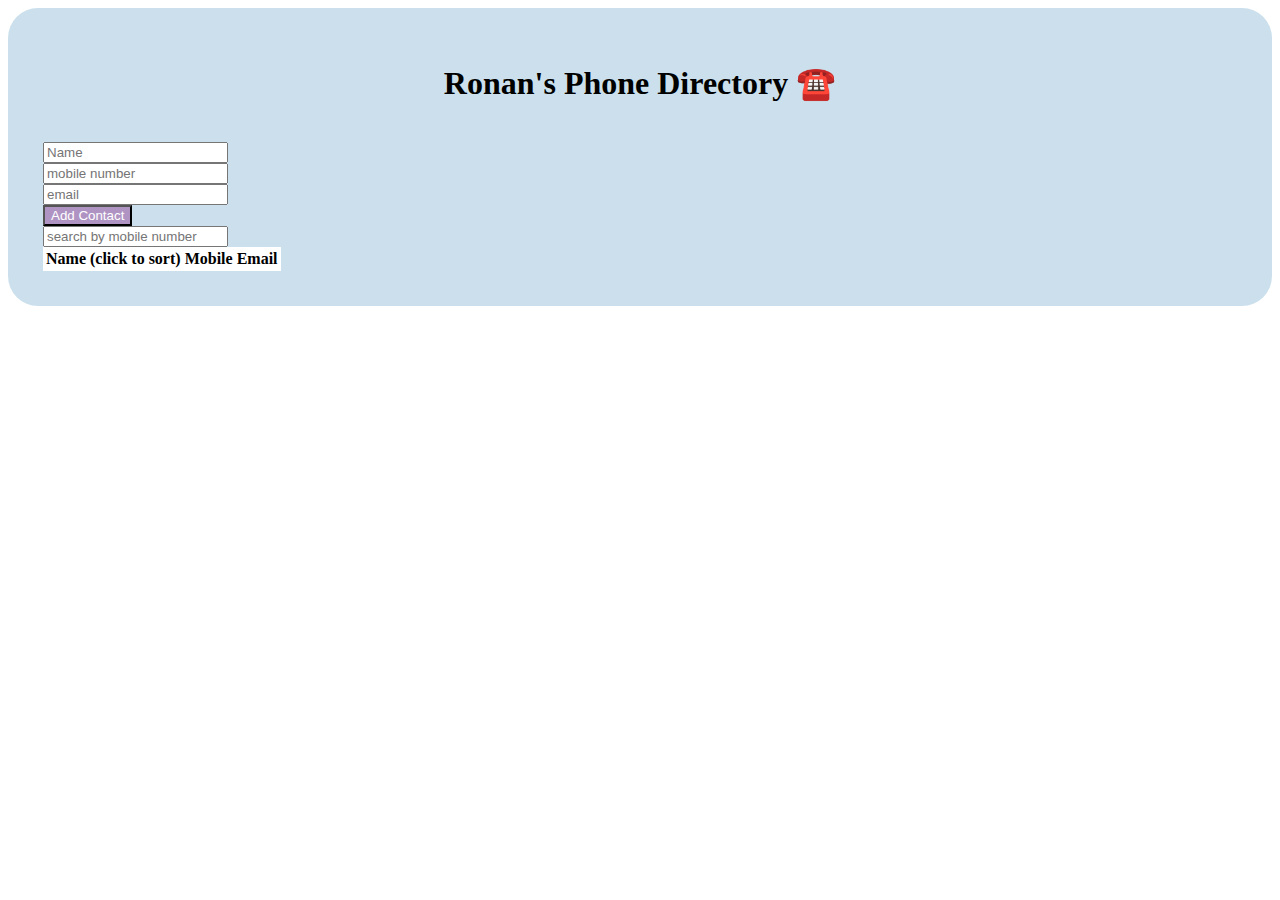
==== lab2/problem-1/index.html @ 7decf3b2 "rename" ====
<!DOCTYPE html>
<html lang="en">
<head>
    <meta charset="UTF-8">
    <meta name="viewport" content="width=device-width, initial-scale=1.0">
    <link rel="stylesheet" href="https://cdn.jsdelivr.net/npm/bootstrap@5.2.3/dist/css/bootstrap.min.css" integrity="sha384-rbsA2VBKQhggwzxH7pPCaAqO46MgnOM80zW1RWuH61DGLwZJEdK2Kadq2F9CUG65" crossorigin="anonymous">
    <link rel="stylesheet" href="styles.css">
    <title>Ronan's Phone Directory ☎️</title>
</head>
<body>
    <div class="container-sm mt-5">
        <h1>Ronan's Phone Directory ☎️</h1>
        <div class="row">

            <div class="col-md-6">
                <div class="form-group">
                    <input type="text" placeholder="Name" class="form-control mt-3" id="name" required>
                </div>
                <div class="form-group">
                    <input type="text" placeholder="mobile number" class="form-control mt-3" id="mobile" required>
                </div>
                <div class="form-group">
                    <input type="email" placeholder="email" class="form-control mt-3" id="email" required>
                </div>

                <button class="btn mt-3" onclick="addContact()">Add Contact</button>
            </div>

            <div class="col-md-6">
                <div class="form-group">
                    <input type="text" id="search" placeholder="search by mobile number" class="form-control mt-3" id="search" oninput="filterContacts()">
                </div>
                <div id="error" class="alert alert-danger mt-3"></div>
            </div>

        </div>
        
        <div id="noResult" class="alert alert-danger mt-3">No Results!</div>
        <table id="contactTable" class="table table-bordered mt-4">
            <thead>
                <tr>
                    <th onclick="sortTable(0)">Name (click to sort)</th>
                    <th>Mobile</th>
                    <th>Email</th>
                </tr>
            </thead>
            <tbody id="contactTableBody"></tbody>
        </table>
    </div>

    <script src="script.js"></script>
</body>
</html>
---- lab2/problem-1/styles.css ----
#contactTable tbody tr:nth-child(odd) {
    background-color: #f2f2f2;
}

#contactTable {
    background-color: white;
}

#noResult, #error{
    display: none;
}

h1 {
    text-align: center;
    margin-bottom: 40px;
}

body {
    background-image: url("https://i.pinimg.com/474x/cb/c4/f9/cbc4f943b1fbd3c284231fc2ba1a6edb.jpg")
}

.container-sm {
    background-color: #c4dce9e1;
    padding: 35px;
    border-radius: 30px;
}

.btn {
    color: white;
    background-color: #af94c3;
}

.btn:hover {
    color: white;
    background-color: #9f72c1e6;
}
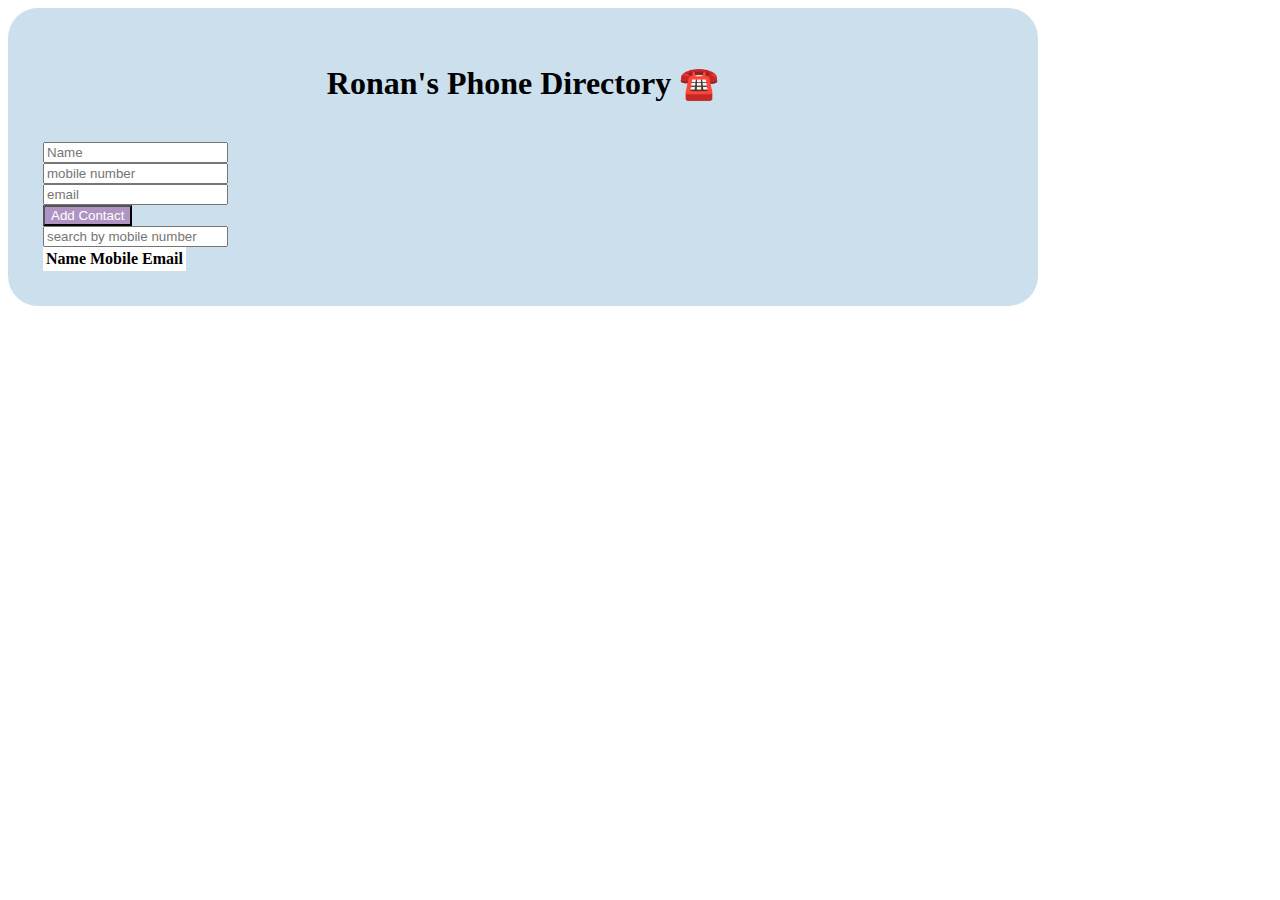
==== commit 9eec0ce1: "Add data persistence and other small changes" ====
--- a/lab2/problem-1/index.html
+++ b/lab2/problem-1/index.html
@@ -5,6 +5,7 @@
     <meta name="viewport" content="width=device-width, initial-scale=1.0">
     <link rel="stylesheet" href="https://cdn.jsdelivr.net/npm/bootstrap@5.2.3/dist/css/bootstrap.min.css" integrity="sha384-rbsA2VBKQhggwzxH7pPCaAqO46MgnOM80zW1RWuH61DGLwZJEdK2Kadq2F9CUG65" crossorigin="anonymous">
     <link rel="stylesheet" href="styles.css">
+    <link rel="stylesheet" href="https://cdnjs.cloudflare.com/ajax/libs/font-awesome/6.4.2/css/all.min.css" integrity="sha512-z3gLpd7yknf1YoNbCzqRKc4qyor8gaKU1qmn+CShxbuBusANI9QpRohGBreCFkKxLhei6S9CQXFEbbKuqLg0DA==" crossorigin="anonymous" referrerpolicy="no-referrer" />
     <title>Ronan's Phone Directory ☎️</title>
 </head>
 <body>
@@ -39,7 +40,7 @@
         <table id="contactTable" class="table table-bordered mt-4">
             <thead>
                 <tr>
-                    <th onclick="sortTable(0)">Name (click to sort)</th>
+                    <th onclick="sortTable(0)">Name <i id="sortIcon" class="fa-solid fa-arrow-up"></i></th>
                     <th>Mobile</th>
                     <th>Email</th>
                 </tr>
--- a/lab2/problem-1/styles.css
+++ b/lab2/problem-1/styles.css
@@ -23,6 +23,8 @@
     background-color: #c4dce9e1;
     padding: 35px;
     border-radius: 30px;
+    max-width: 960px;
+    margin-bottom: 80px;
 }
 
 .btn {
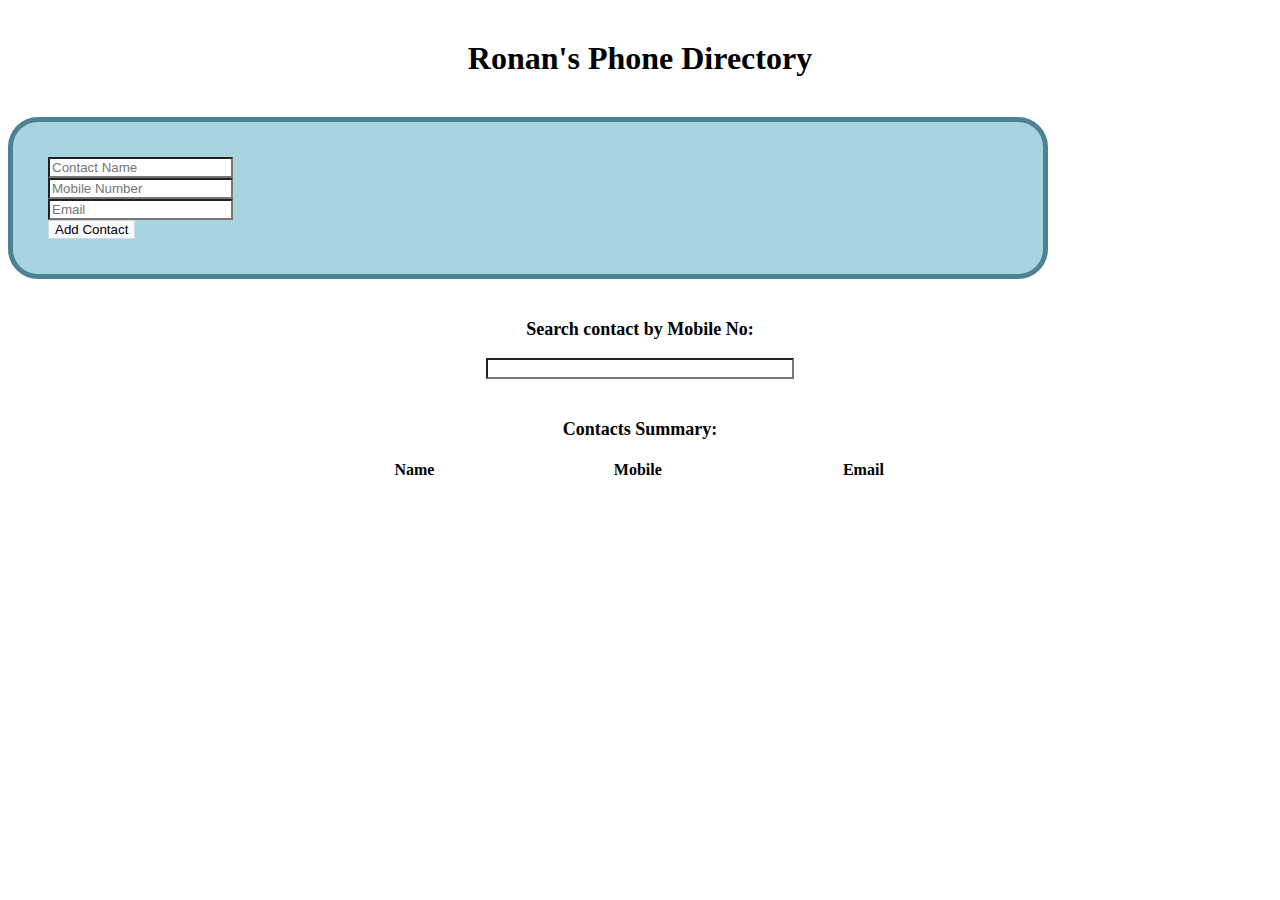
==== commit 1c4a746c: "change css to look like on in doc" ====
--- a/lab2/problem-1/index.html
+++ b/lab2/problem-1/index.html
@@ -6,49 +6,49 @@
     <link rel="stylesheet" href="https://cdn.jsdelivr.net/npm/bootstrap@5.2.3/dist/css/bootstrap.min.css" integrity="sha384-rbsA2VBKQhggwzxH7pPCaAqO46MgnOM80zW1RWuH61DGLwZJEdK2Kadq2F9CUG65" crossorigin="anonymous">
     <link rel="stylesheet" href="styles.css">
     <link rel="stylesheet" href="https://cdnjs.cloudflare.com/ajax/libs/font-awesome/6.4.2/css/all.min.css" integrity="sha512-z3gLpd7yknf1YoNbCzqRKc4qyor8gaKU1qmn+CShxbuBusANI9QpRohGBreCFkKxLhei6S9CQXFEbbKuqLg0DA==" crossorigin="anonymous" referrerpolicy="no-referrer" />
-    <title>Ronan's Phone Directory ☎️</title>
+    <title>Ronan's Phone Directory</title>
 </head>
 <body>
+    <h1>Ronan's Phone Directory</h1>
     <div class="container-sm mt-5">
-        <h1>Ronan's Phone Directory ☎️</h1>
         <div class="row">
-
-            <div class="col-md-6">
-                <div class="form-group">
-                    <input type="text" placeholder="Name" class="form-control mt-3" id="name" required>
-                </div>
-                <div class="form-group">
-                    <input type="text" placeholder="mobile number" class="form-control mt-3" id="mobile" required>
-                </div>
-                <div class="form-group">
-                    <input type="email" placeholder="email" class="form-control mt-3" id="email" required>
-                </div>
-
-                <button class="btn mt-3" onclick="addContact()">Add Contact</button>
+           
+            <div class="form-group col-md-3">
+                <input type="text" placeholder="Contact Name" class="form-control mt-3" id="name" required>
+            </div>
+            <div class="form-group col-md-3">
+                <input type="text" placeholder="Mobile Number" class="form-control mt-3" id="mobile" required>
+            </div>
+            <div class="form-group col-md-3">
+                <input type="email" placeholder="Email" class="form-control mt-3" id="email" required>
             </div>
 
-            <div class="col-md-6">
-                <div class="form-group">
-                    <input type="text" id="search" placeholder="search by mobile number" class="form-control mt-3" id="search" oninput="filterContacts()">
-                </div>
-                <div id="error" class="alert alert-danger mt-3"></div>
-            </div>
-
+            <button class="btn mt-3 col-md-3" onclick="addContact()">Add Contact</button>
         </div>
-        
-        <div id="noResult" class="alert alert-danger mt-3">No Results!</div>
-        <table id="contactTable" class="table table-bordered mt-4">
-            <thead>
-                <tr>
-                    <th onclick="sortTable(0)">Name <i id="sortIcon" class="fa-solid fa-arrow-up"></i></th>
-                    <th>Mobile</th>
-                    <th>Email</th>
-                </tr>
-            </thead>
-            <tbody id="contactTableBody"></tbody>
-        </table>
     </div>
 
-    <script src="script.js"></script>
+    <div class="search">
+        <div class="form-group">
+            <p>Search contact by Mobile No:</p>
+            <input type="text" id="search" class="form-control" id="search" oninput="filterContacts()">
+        </div>
+        <div id="error" class="alert alert-danger mt-3"></div>
+    </div>
+
+    <div id="noResult" class="alert alert-danger mt-3">No Results!</div>
+
+    <p class="contact-summary">Contacts Summary:</p>
+    <table id="contactTable" class="table table-bordered">
+        <thead>
+            <tr>
+                <th onclick="sortTable(0)">Name <i id="sortIcon" class="fa-solid fa-arrow-up"></i></th>
+                <th>Mobile</th>
+                <th>Email</th>
+            </tr>
+        </thead>
+        <tbody id="contactTableBody"></tbody>
+    </table>
+
+    <script src="scripts.js"></script>
 </body>
 </html>
--- a/lab2/problem-1/styles.css
+++ b/lab2/problem-1/styles.css
@@ -3,36 +3,73 @@
 }
 
 #contactTable {
-    background-color: white;
+    min-width: 500px;
+    width: 52%;
+    border: black;
+    margin: auto;
+    margin-bottom: 40px;
+}
+
+.contact-summary {
+    margin-top: 40px;
 }
 
 #noResult, #error{
     display: none;
+    width: 300px;
+    margin: auto;
+    text-align: center;
 }
 
 h1 {
     text-align: center;
+    font-weight: bold;
     margin-bottom: 40px;
+    margin-top: 40px;
 }
 
+.form-control {
+    border-radius: 0px;
+}
+
+.search {
+    margin: auto;
+    text-align: center;
+}
+
+#search {
+    width: 300px;
+    margin: auto;
+}
+
+p {
+    font-size: large;
+    font-weight: bold;
+    text-align: center;
+}
+
+
 body {
-    background-image: url("https://i.pinimg.com/474x/cb/c4/f9/cbc4f943b1fbd3c284231fc2ba1a6edb.jpg")
+    font-family: 'Times New Roman', Times, serif;
 }
 
 .container-sm {
-    background-color: #c4dce9e1;
+    border: 5px solid #4e8191;
+    background-color: #a8d4df;
     padding: 35px;
     border-radius: 30px;
     max-width: 960px;
-    margin-bottom: 80px;
-}
+    margin-bottom: 40px;
+} 
 
 .btn {
-    color: white;
-    background-color: #af94c3;
+    background-color: #fafafe;
+    color: black;
+    border: 1px solid #d4dbdf;
 }
 
 .btn:hover {
-    color: white;
-    background-color: #9f72c1e6;
+    background-color: #e1e1e1;
+    color: black;
+    border: 1px solid #b8bdc0; 
 }